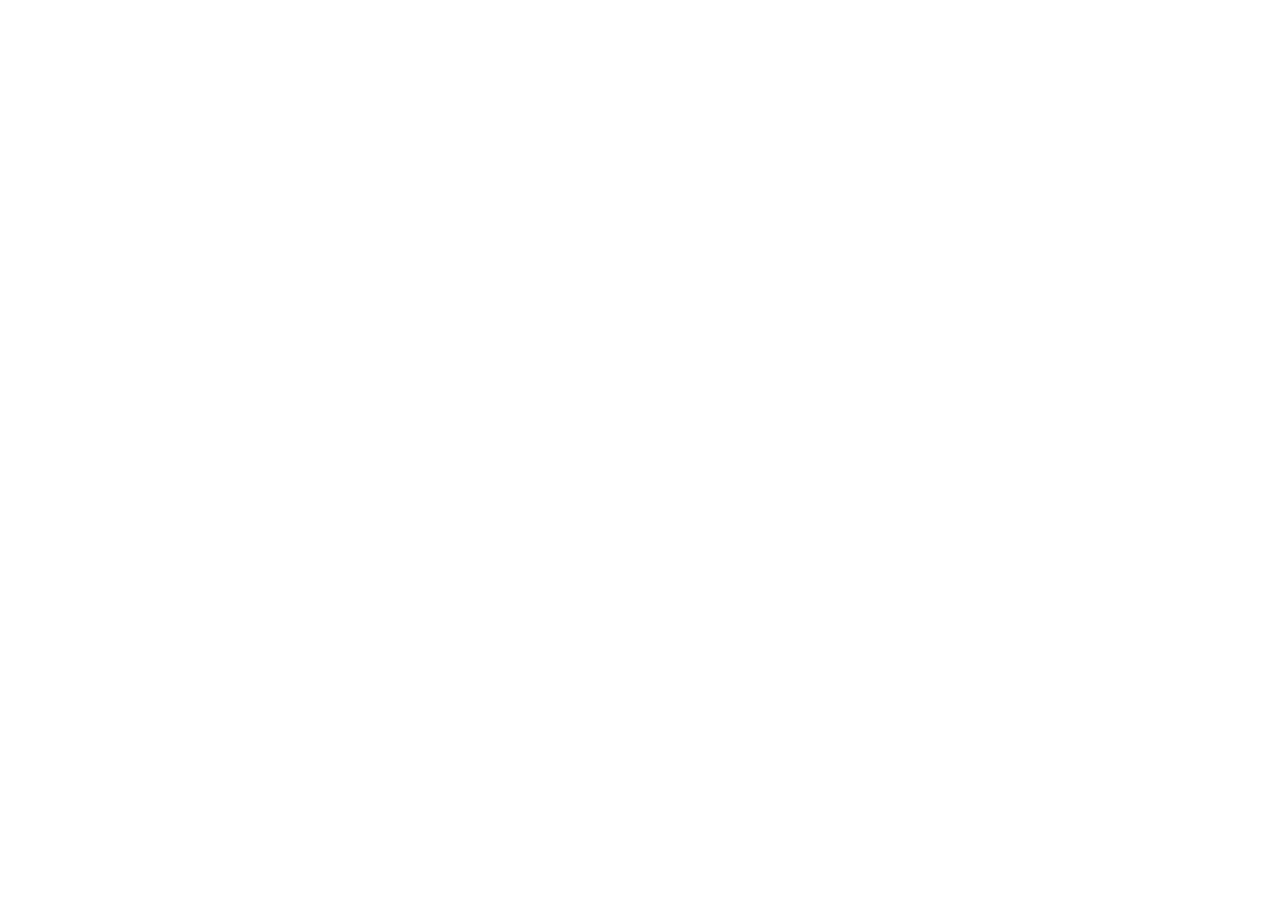
==== index.html @ 937dc3f2 "agregue codigo html" ====
<!DOCTYPE html>
<html lang="es">
<head>
    <meta charset="UTF-8">
    <meta name="viewport" content="width=device-width, initial-scale=1.0">
    <title>Zona Música | Inicio</title>
    <link rel="stylesheet" href="style.css">
</head>
<body>
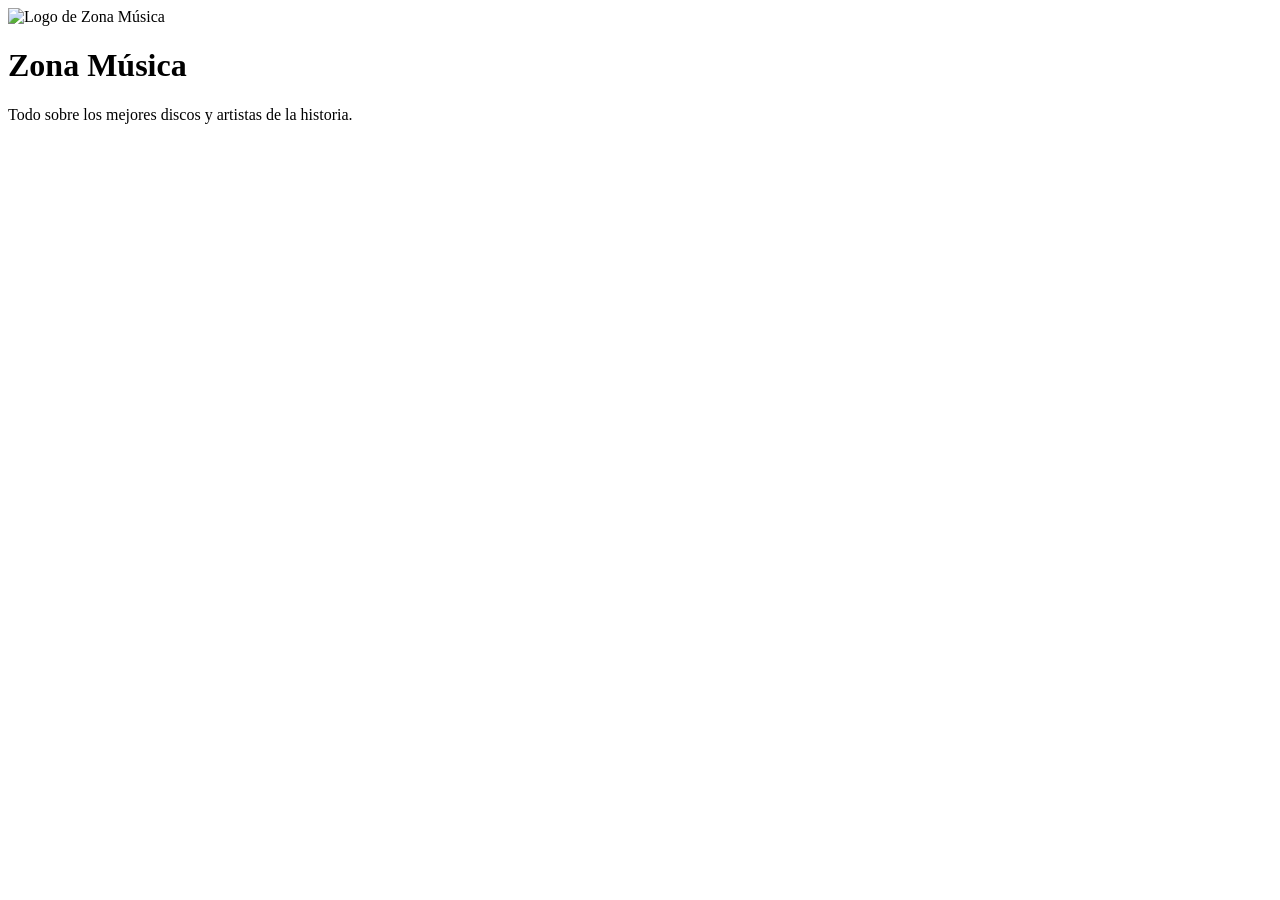
==== commit be3df847: "agregue body y header" ====
--- a/index.html
+++ b/index.html
@@ -7,3 +7,11 @@
     <link rel="stylesheet" href="style.css">
 </head>
 <body>
+ <header>
+        <img src="https://images.unsplash.com/photo-1603048588665-791ca8aea617?w=200&q=80" alt="Logo de Zona Música">
+        <div>
+            <h1>Zona Música</h1>
+            <p>Todo sobre los mejores discos y artistas de la historia.</p>
+        </div>
+    </header>
+
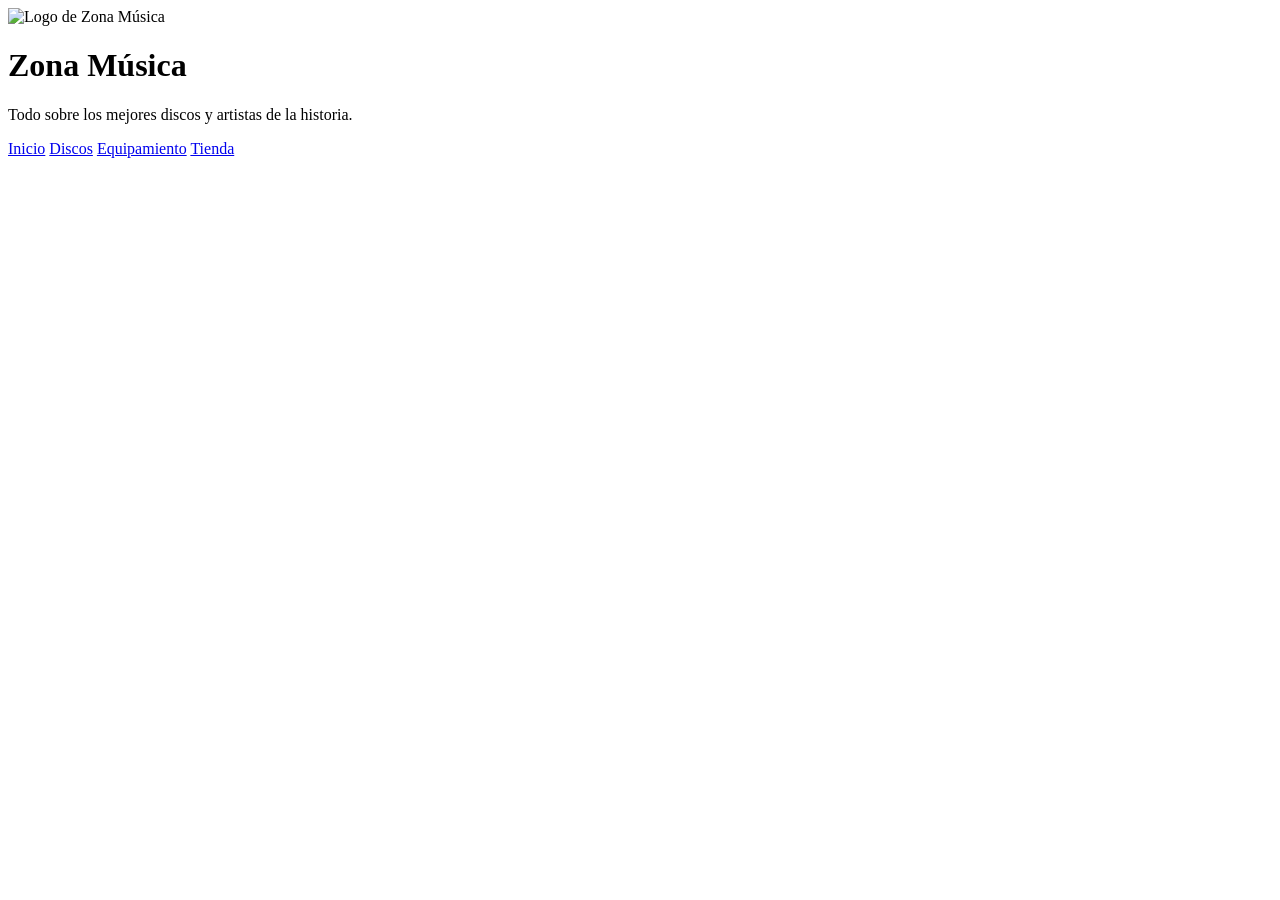
==== commit e5716cf4: "agregue nav" ====
--- a/index.html
+++ b/index.html
@@ -14,4 +14,10 @@
             <p>Todo sobre los mejores discos y artistas de la historia.</p>
         </div>
     </header>
+  <nav>
+        <a href="index.html" class="activo">Inicio</a>
+        <a href="discos.html">Discos</a>
+        <a href="estudio.html">Equipamiento</a>
+        <a href="tienda.html">Tienda</a>
+    </nav>
 
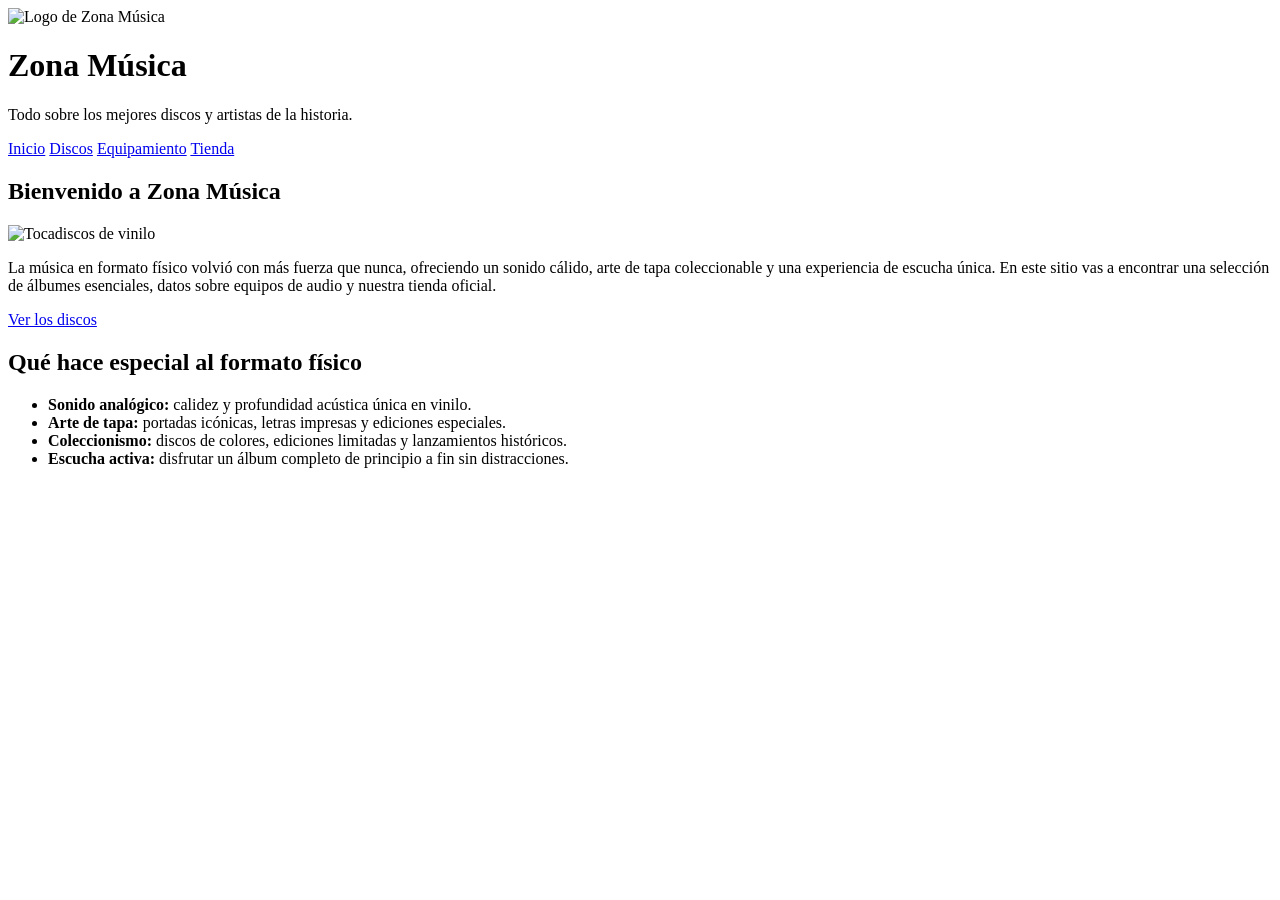
==== commit 855219e7: "agregue sections" ====
--- a/index.html
+++ b/index.html
@@ -20,4 +20,26 @@
         <a href="estudio.html">Equipamiento</a>
         <a href="tienda.html">Tienda</a>
     </nav>
+     <main>
+         <section id="inicio">
+            <article>
+                <h2>Bienvenido a Zona Música</h2>
+                <img class="centrada" src="https://images.unsplash.com/photo-1539375665275-f9de415ef9ac?w=600&q=80" alt="Tocadiscos de vinilo" width="400">
+                <p>La música en formato físico volvió con más fuerza que nunca, ofreciendo un sonido cálido, arte de tapa coleccionable y una experiencia de escucha única. En este sitio vas a encontrar una selección de álbumes esenciales, datos sobre equipos de audio y nuestra tienda oficial.</p>
+                <a class="boton" href="discos.html">Ver los discos</a>
+            </article>
+        </section>
 
+        <section id="porque">
+            <article>
+                <h2>Qué hace especial al formato físico</h2>
+                <ul>
+                    <li><strong>Sonido analógico:</strong> calidez y profundidad acústica única en vinilo.</li>
+                    <li><strong>Arte de tapa:</strong> portadas icónicas, letras impresas y ediciones especiales.</li>
+                    <li><strong>Coleccionismo:</strong> discos de colores, ediciones limitadas y lanzamientos históricos.</li>
+                    <li><strong>Escucha activa:</strong> disfrutar un álbum completo de principio a fin sin distracciones.</li>
+                </ul>
+            </article>
+        </section>
+     </main>
+
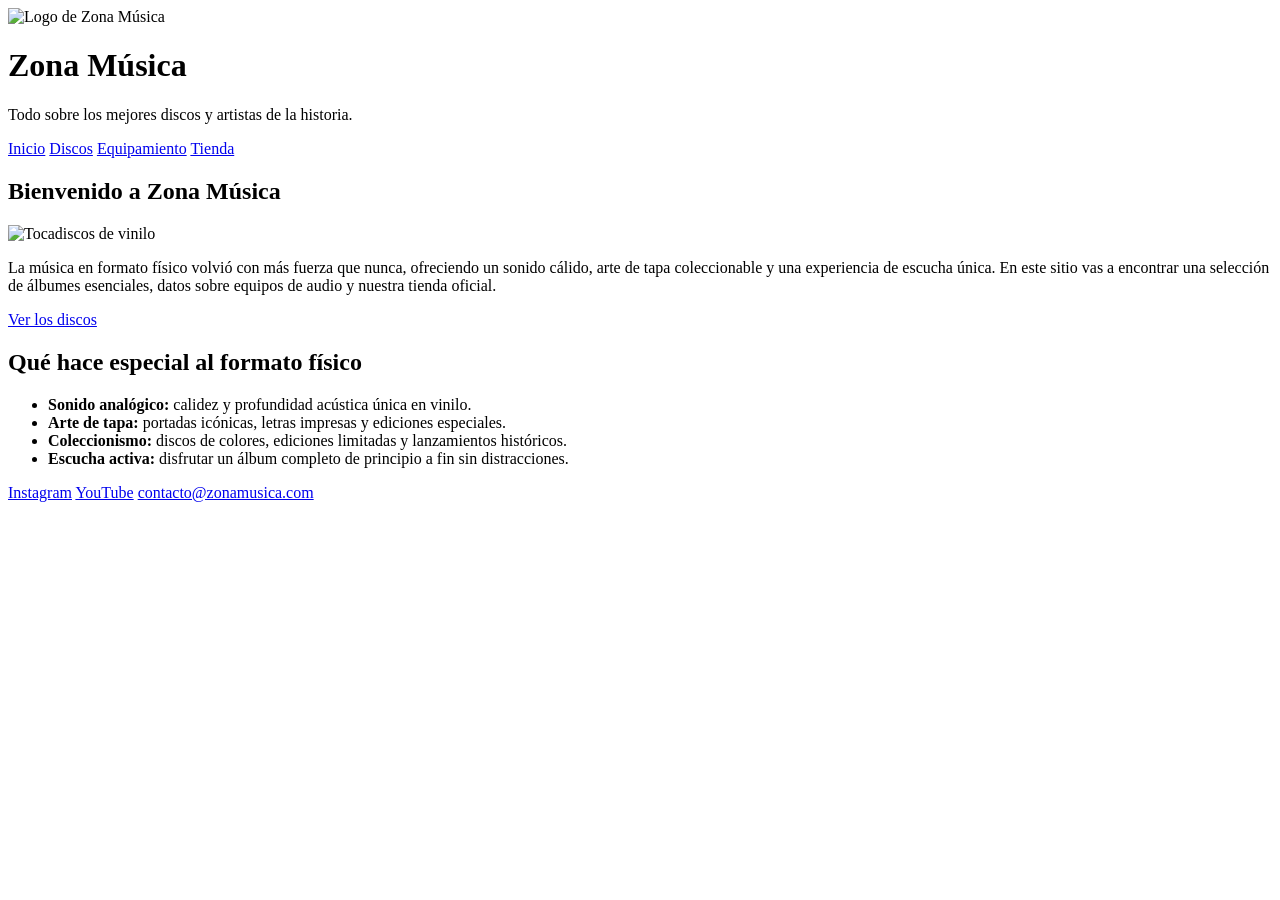
==== commit 85631129: "agregue parrafos en el footer" ====
--- a/index.html
+++ b/index.html
@@ -42,4 +42,15 @@
             </article>
         </section>
      </main>
+       <footer>
+        <p>
+            <a href="https://www.instagram.com/" target="_blank" rel="noopener">Instagram</a>
+            <a href="https://www.youtube.com/" target="_blank" rel="noopener">YouTube</a>
+            <a href="mailto:contacto@zonamusica.com">contacto@zonamusica.com</a>
+        </p>
 
+    </footer>
+</body>
+</html>
+
+
